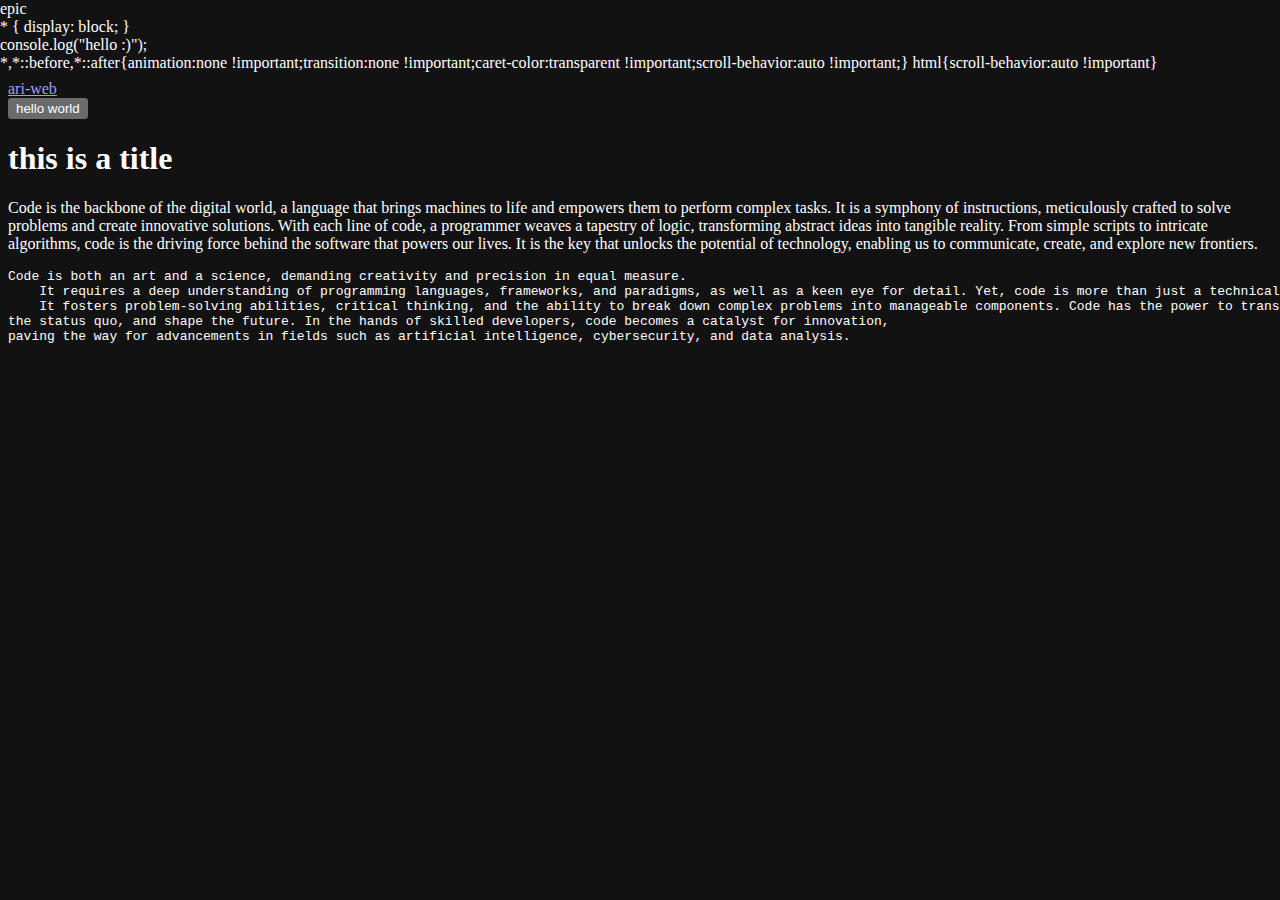
==== tests/index.html @ cf8bb18c "add tests" ====
<!doctype html>
<html lang="en">
    <head>
        <meta charset="UTF-8" />
        <meta http-equiv="X-UA-Compatible" content="IE=edge" />
        <meta name="viewport" content="width=device-width, initial-scale=1.0" />
        <title>epic</title>

        <meta name="description" content="my cool website ( very cool )" />
        <meta name="keywords" content="my, very cool, website, epic website" />
        <meta
            name="robots"
            content="follow, index, max-snippet:-1, max-video-preview:-1, max-image-preview:large"
        />
        <meta property="og:type" content="website" />

        <meta name="color-scheme" content="dark" />
        <meta name="theme-color" content="" /> <!-- left it on purpose -->

        <link rel="stylesheet" href="/styles.css" />

        <style type="text/css">
            * {
                display: block;
            }
        </style>

        <script type="text/javascript">
            console.log("hello :)");
        </script>
    </head>

    <body>
        <a href="https://ari-web.xyz/" data-link="hello">ari-web</a>

        <button>hello world</button>

        <h1>this is a title</h1>

        <div id="hello-world">
            <p>
                Code is the backbone of the digital world, a language that
                brings machines to life and empowers them to perform complex
                tasks. It is a symphony of instructions, meticulously crafted to
                solve problems and create innovative solutions. With each line
                of code, a programmer weaves a tapestry of logic, transforming
                abstract ideas into tangible reality. From simple scripts to
                intricate algorithms, code is the driving force behind the
                software that powers our lives. It is the key that unlocks the
                potential of technology, enabling us to communicate, create, and
                explore new frontiers.
            </p>

            <pre>
Code is both an art and a science, demanding creativity and precision in equal measure.
    It requires a deep understanding of programming languages, frameworks, and paradigms, as well as a keen eye for detail. Yet, code is more than just a technical skill; it is a mindset.
    It fosters problem-solving abilities, critical thinking, and the ability to break down complex problems into manageable components. Code has the power to transform industries, disrupt
the status quo, and shape the future. In the hands of skilled developers, code becomes a catalyst for innovation,
paving the way for advancements in fields such as artificial intelligence, cybersecurity, and data analysis.
            </pre>
        </div>
    </body>
</html>
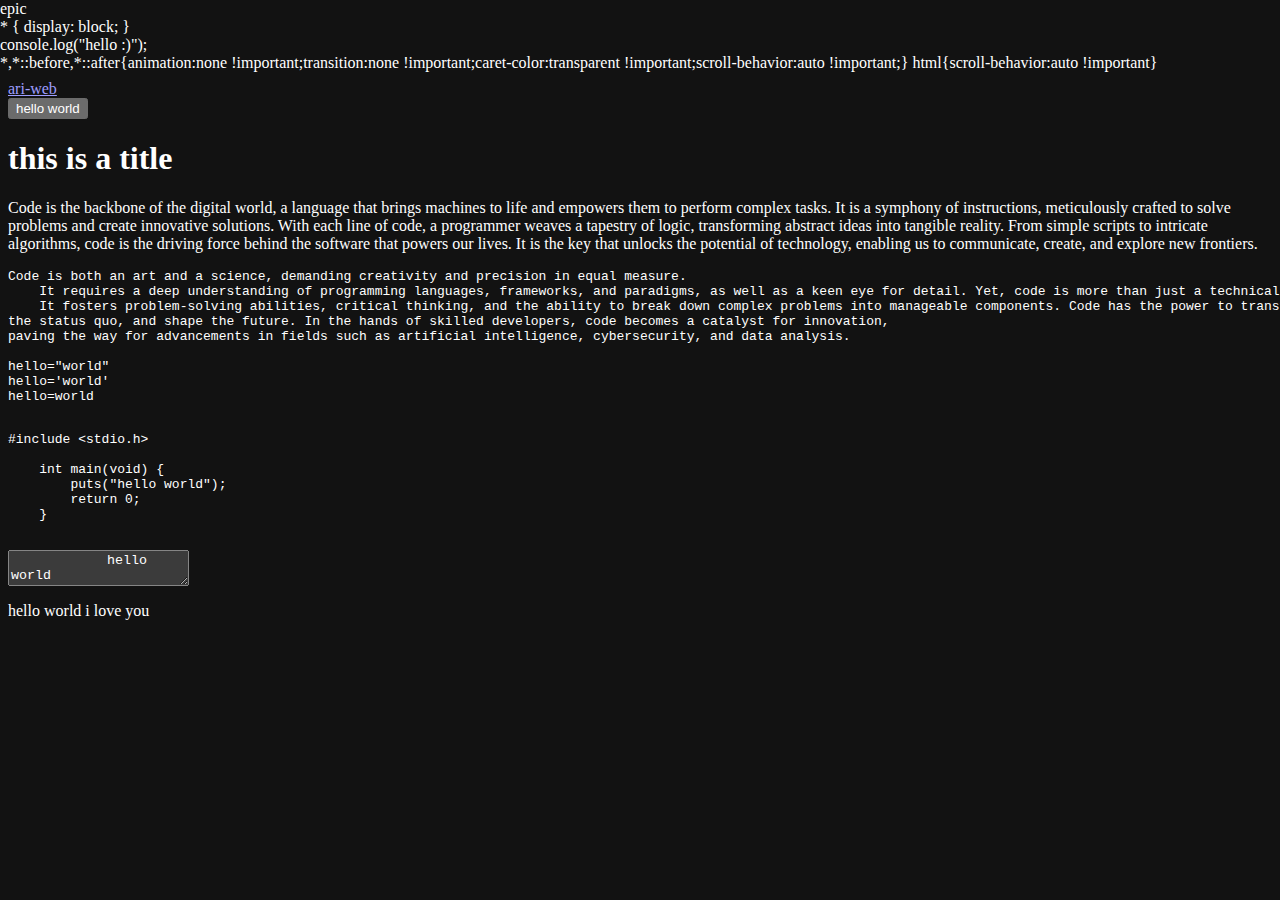
==== commit 9017d1d1: "optimize minifiers" ====
--- a/tests/index.html
+++ b/tests/index.html
@@ -57,7 +57,29 @@
     It fosters problem-solving abilities, critical thinking, and the ability to break down complex problems into manageable components. Code has the power to transform industries, disrupt
 the status quo, and shape the future. In the hands of skilled developers, code becomes a catalyst for innovation,
 paving the way for advancements in fields such as artificial intelligence, cybersecurity, and data analysis.
+
+hello="world"
+hello='world'
+hello=world
             </pre>
         </div>
+
+        <pre>
+#include &lt;stdio.h&gt;
+
+    int main(void) {
+        puts("hello world");
+        return 0;
+    }
+        </pre>
+
+        <textarea>
+            hello world
+            how are you ?
+        </textarea>
+
+        <p>hello world
+
+        i love you</p>
     </body>
 </html>
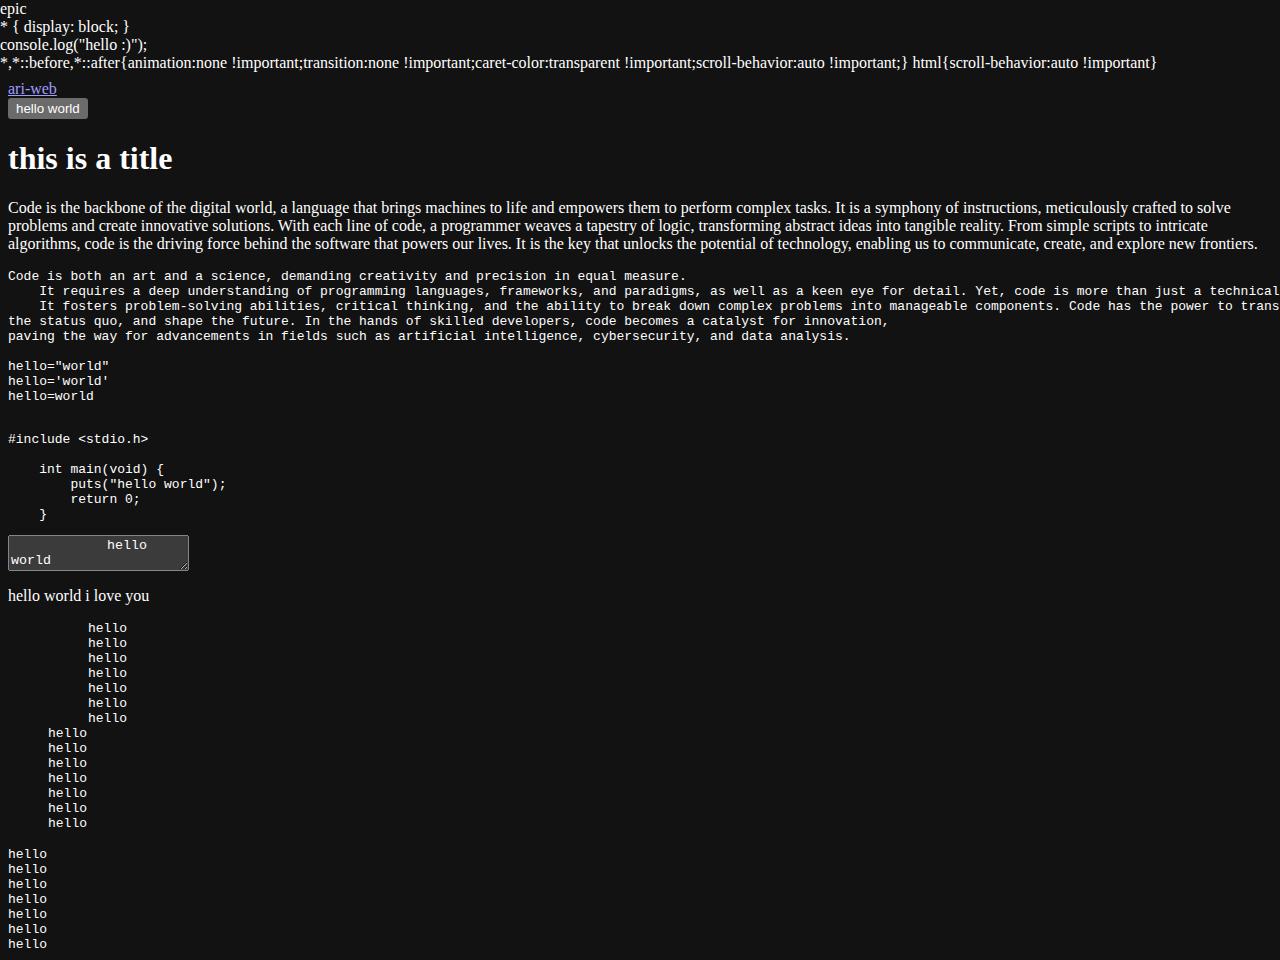
==== commit c4779f49: "1.4.0 : improve minification, fix bugs" ====
--- a/tests/index.html
+++ b/tests/index.html
@@ -15,7 +15,8 @@
         <meta property="og:type" content="website" />
 
         <meta name="color-scheme" content="dark" />
-        <meta name="theme-color" content="" /> <!-- left it on purpose -->
+        <meta name="theme-color" content="" />
+        <!-- left it on purpose -->
 
         <link rel="stylesheet" href="/styles.css" />
 
@@ -28,13 +29,22 @@
         <script type="text/javascript">
             console.log("hello :)");
         </script>
+
+        <link
+            href="/styles.css"
+            rel="preload"
+            hreflang="en"
+            referrerpolicy="no-referrer"
+            type="text/css"
+            as="style"
+            onload="this.onload=null;console.log(1);this.rel='stylesheet'"
+        />
     </head>
 
     <body>
         <a href="https://ari-web.xyz/" data-link="hello">ari-web</a>
 
         <button>hello world</button>
-
         <h1>this is a title</h1>
 
         <div id="hello-world">
@@ -70,16 +80,41 @@
     int main(void) {
         puts("hello world");
         return 0;
-    }
-        </pre>
+    }</pre
+        >
 
         <textarea>
             hello world
             how are you ?
         </textarea>
 
-        <p>hello world
+        <p>hello world i love you</p>
 
-        i love you</p>
+        <ul>
+            <ul>
+                <li><code>hello</code></li>
+                <li><code>hello</code></li>
+                <li><code>hello</code></li>
+                <li><code>hello</code></li>
+                <li><code>hello</code></li>
+                <li><code>hello</code></li>
+                <li><code>hello</code></li>
+            </ul>
+
+            <li><code>hello</code></li>
+            <li><code>hello</code></li>
+            <li><code>hello</code></li>
+            <li><code>hello</code></li>
+            <li><code>hello</code></li>              <li><code>hello</code></li>
+            <li><code>hello</code></li>
+        </ul>
+
+        <code>hello</code>
+        <code>hello</code>
+        <code>hello</code>
+        <code>hello</code>
+        <code>hello</code>
+        <code>hello</code>
+        <code>hello</code>
     </body>
 </html>
